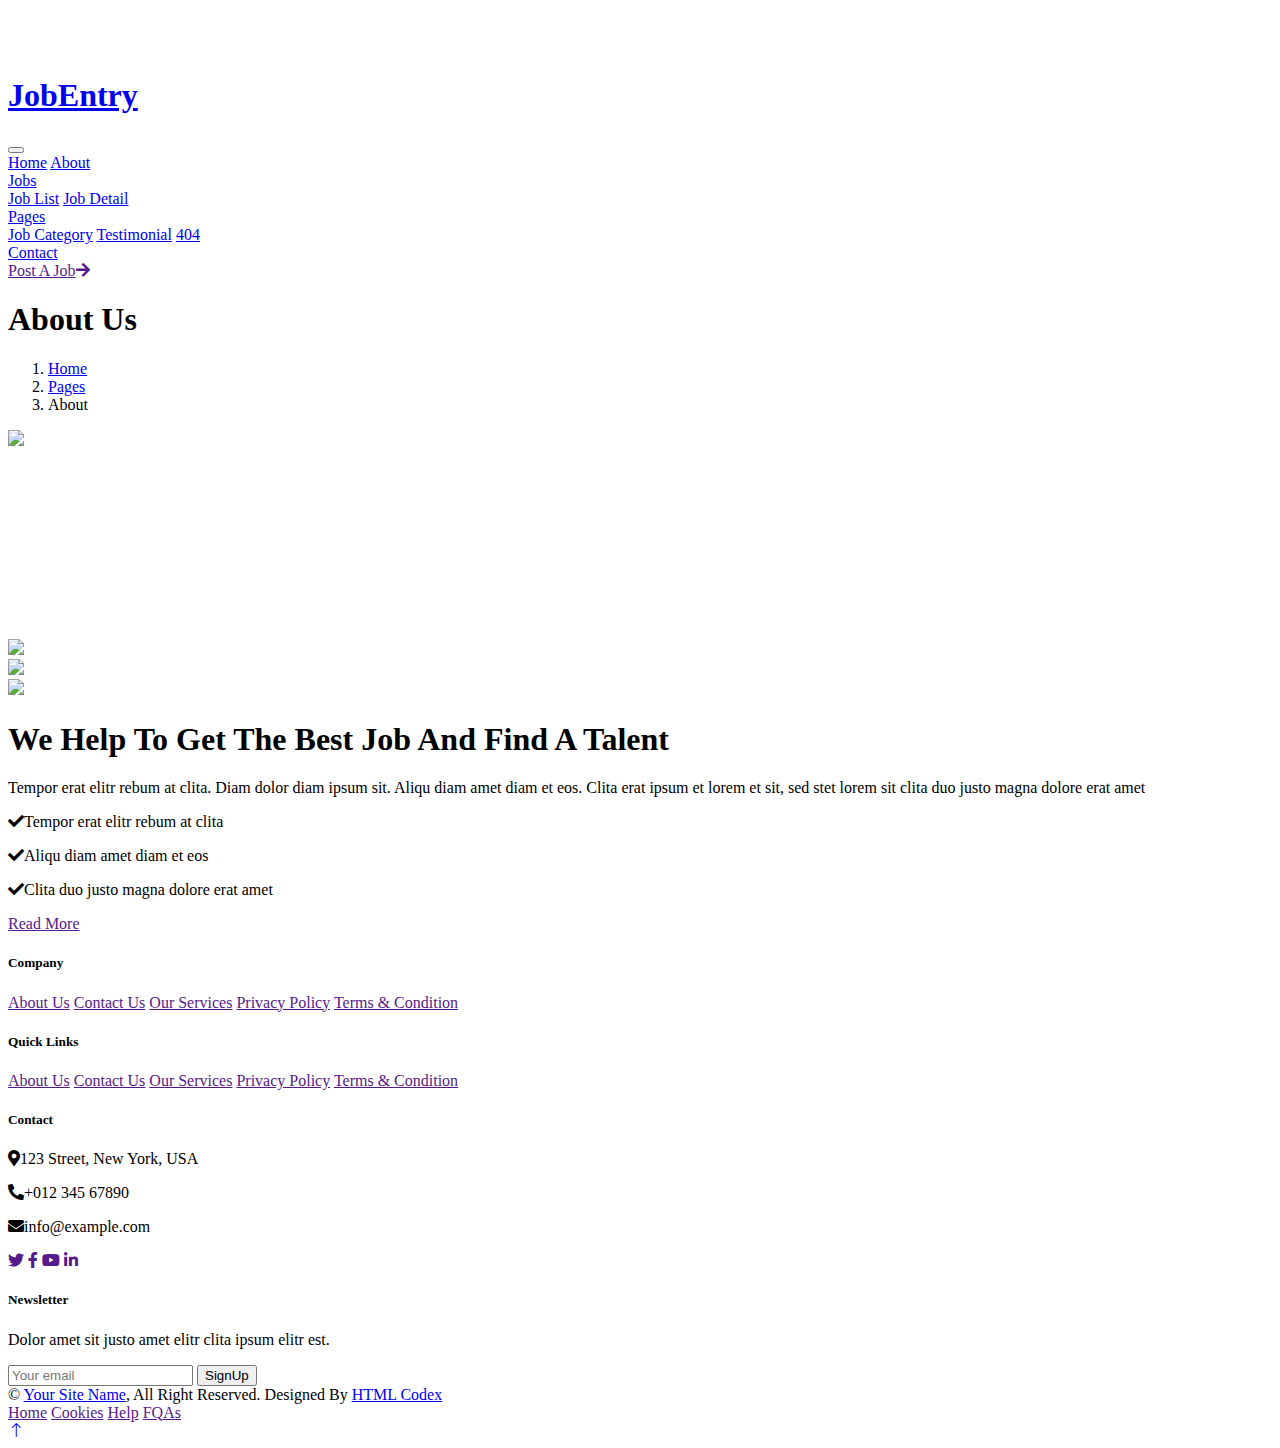
==== about.html @ 3e669196 "Add files via upload" ====
<!DOCTYPE html>
<html lang="en">

<head>
    <meta charset="utf-8">
    <title>JobEntry - Job Portal Website Template</title>
    <meta content="width=device-width, initial-scale=1.0" name="viewport">
    <meta content="" name="keywords">
    <meta content="" name="description">

    <!-- Favicon -->
    <link href="img/favicon.ico" rel="icon">

    <!-- Google Web Fonts -->
    <link rel="preconnect" href="https://fonts.googleapis.com">
    <link rel="preconnect" href="https://fonts.gstatic.com" crossorigin>
    <link href="https://fonts.googleapis.com/css2?family=Heebo:wght@400;500;600&family=Inter:wght@700;800&display=swap" rel="stylesheet">
    
    <!-- Icon Font Stylesheet -->
    <link href="https://cdnjs.cloudflare.com/ajax/libs/font-awesome/5.10.0/css/all.min.css" rel="stylesheet">
    <link href="https://cdn.jsdelivr.net/npm/bootstrap-icons@1.4.1/font/bootstrap-icons.css" rel="stylesheet">

    <!-- Libraries Stylesheet -->
    <link href="lib/animate/animate.min.css" rel="stylesheet">
    <link href="lib/owlcarousel/assets/owl.carousel.min.css" rel="stylesheet">

    <!-- Customized Bootstrap Stylesheet -->
    <link href="css/bootstrap.min.css" rel="stylesheet">

    <!-- Template Stylesheet -->
    <link href="css/style.css" rel="stylesheet">
</head>

<body>
    <div class="container-xxl bg-white p-0">
        <!-- Spinner Start -->
        <div id="spinner" class="show bg-white position-fixed translate-middle w-100 vh-100 top-50 start-50 d-flex align-items-center justify-content-center">
            <div class="spinner-border text-primary" style="width: 3rem; height: 3rem;" role="status">
                <span class="sr-only">Loading...</span>
            </div>
        </div>
        <!-- Spinner End -->


        <!-- Navbar Start -->
        <nav class="navbar navbar-expand-lg bg-white navbar-light shadow sticky-top p-0">
            <a href="index.html" class="navbar-brand d-flex align-items-center text-center py-0 px-4 px-lg-5">
                <h1 class="m-0 text-primary">JobEntry</h1>
            </a>
            <button type="button" class="navbar-toggler me-4" data-bs-toggle="collapse" data-bs-target="#navbarCollapse">
                <span class="navbar-toggler-icon"></span>
            </button>
            <div class="collapse navbar-collapse" id="navbarCollapse">
                <div class="navbar-nav ms-auto p-4 p-lg-0">
                    <a href="index.html" class="nav-item nav-link">Home</a>
                    <a href="about.html" class="nav-item nav-link active">About</a>
                    <div class="nav-item dropdown">
                        <a href="#" class="nav-link dropdown-toggle" data-bs-toggle="dropdown">Jobs</a>
                        <div class="dropdown-menu rounded-0 m-0">
                            <a href="job-list.html" class="dropdown-item">Job List</a>
                            <a href="job-detail.html" class="dropdown-item">Job Detail</a>
                        </div>
                    </div>
                    <div class="nav-item dropdown">
                        <a href="#" class="nav-link dropdown-toggle" data-bs-toggle="dropdown">Pages</a>
                        <div class="dropdown-menu rounded-0 m-0">
                            <a href="category.html" class="dropdown-item">Job Category</a>
                            <a href="testimonial.html" class="dropdown-item">Testimonial</a>
                            <a href="404.html" class="dropdown-item">404</a>
                        </div>
                    </div>
                    <a href="contact.html" class="nav-item nav-link">Contact</a>
                </div>
                <a href="" class="btn btn-primary rounded-0 py-4 px-lg-5 d-none d-lg-block">Post A Job<i class="fa fa-arrow-right ms-3"></i></a>
            </div>
        </nav>
        <!-- Navbar End -->


        <!-- Header End -->
        <div class="container-xxl py-5 bg-dark page-header mb-5">
            <div class="container my-5 pt-5 pb-4">
                <h1 class="display-3 text-white mb-3 animated slideInDown">About Us</h1>
                <nav aria-label="breadcrumb">
                    <ol class="breadcrumb text-uppercase">
                        <li class="breadcrumb-item"><a href="#">Home</a></li>
                        <li class="breadcrumb-item"><a href="#">Pages</a></li>
                        <li class="breadcrumb-item text-white active" aria-current="page">About</li>
                    </ol>
                </nav>
            </div>
        </div>
        <!-- Header End -->


        <!-- About Start -->
        <div class="container-xxl py-5">
            <div class="container">
                <div class="row g-5 align-items-center">
                    <div class="col-lg-6 wow fadeIn" data-wow-delay="0.1s">
                        <div class="row g-0 about-bg rounded overflow-hidden">
                            <div class="col-6 text-start">
                                <img class="img-fluid w-100" src="img/about-1.jpg">
                            </div>
                            <div class="col-6 text-start">
                                <img class="img-fluid" src="img/about-2.jpg" style="width: 85%; margin-top: 15%;">
                            </div>
                            <div class="col-6 text-end">
                                <img class="img-fluid" src="img/about-3.jpg" style="width: 85%;">
                            </div>
                            <div class="col-6 text-end">
                                <img class="img-fluid w-100" src="img/about-4.jpg">
                            </div>
                        </div>
                    </div>
                    <div class="col-lg-6 wow fadeIn" data-wow-delay="0.5s">
                        <h1 class="mb-4">We Help To Get The Best Job And Find A Talent</h1>
                        <p class="mb-4">Tempor erat elitr rebum at clita. Diam dolor diam ipsum sit. Aliqu diam amet diam et eos. Clita erat ipsum et lorem et sit, sed stet lorem sit clita duo justo magna dolore erat amet</p>
                        <p><i class="fa fa-check text-primary me-3"></i>Tempor erat elitr rebum at clita</p>
                        <p><i class="fa fa-check text-primary me-3"></i>Aliqu diam amet diam et eos</p>
                        <p><i class="fa fa-check text-primary me-3"></i>Clita duo justo magna dolore erat amet</p>
                        <a class="btn btn-primary py-3 px-5 mt-3" href="">Read More</a>
                    </div>
                </div>
            </div>
        </div>
        <!-- About End -->


        <!-- Footer Start -->
        <div class="container-fluid bg-dark text-white-50 footer pt-5 mt-5 wow fadeIn" data-wow-delay="0.1s">
            <div class="container py-5">
                <div class="row g-5">
                    <div class="col-lg-3 col-md-6">
                        <h5 class="text-white mb-4">Company</h5>
                        <a class="btn btn-link text-white-50" href="">About Us</a>
                        <a class="btn btn-link text-white-50" href="">Contact Us</a>
                        <a class="btn btn-link text-white-50" href="">Our Services</a>
                        <a class="btn btn-link text-white-50" href="">Privacy Policy</a>
                        <a class="btn btn-link text-white-50" href="">Terms & Condition</a>
                    </div>
                    <div class="col-lg-3 col-md-6">
                        <h5 class="text-white mb-4">Quick Links</h5>
                        <a class="btn btn-link text-white-50" href="">About Us</a>
                        <a class="btn btn-link text-white-50" href="">Contact Us</a>
                        <a class="btn btn-link text-white-50" href="">Our Services</a>
                        <a class="btn btn-link text-white-50" href="">Privacy Policy</a>
                        <a class="btn btn-link text-white-50" href="">Terms & Condition</a>
                    </div>
                    <div class="col-lg-3 col-md-6">
                        <h5 class="text-white mb-4">Contact</h5>
                        <p class="mb-2"><i class="fa fa-map-marker-alt me-3"></i>123 Street, New York, USA</p>
                        <p class="mb-2"><i class="fa fa-phone-alt me-3"></i>+012 345 67890</p>
                        <p class="mb-2"><i class="fa fa-envelope me-3"></i>info@example.com</p>
                        <div class="d-flex pt-2">
                            <a class="btn btn-outline-light btn-social" href=""><i class="fab fa-twitter"></i></a>
                            <a class="btn btn-outline-light btn-social" href=""><i class="fab fa-facebook-f"></i></a>
                            <a class="btn btn-outline-light btn-social" href=""><i class="fab fa-youtube"></i></a>
                            <a class="btn btn-outline-light btn-social" href=""><i class="fab fa-linkedin-in"></i></a>
                        </div>
                    </div>
                    <div class="col-lg-3 col-md-6">
                        <h5 class="text-white mb-4">Newsletter</h5>
                        <p>Dolor amet sit justo amet elitr clita ipsum elitr est.</p>
                        <div class="position-relative mx-auto" style="max-width: 400px;">
                            <input class="form-control bg-transparent w-100 py-3 ps-4 pe-5" type="text" placeholder="Your email">
                            <button type="button" class="btn btn-primary py-2 position-absolute top-0 end-0 mt-2 me-2">SignUp</button>
                        </div>
                    </div>
                </div>
            </div>
            <div class="container">
                <div class="copyright">
                    <div class="row">
                        <div class="col-md-6 text-center text-md-start mb-3 mb-md-0">
                            &copy; <a class="border-bottom" href="#">Your Site Name</a>, All Right Reserved. 
							
							<!--/*** This template is free as long as you keep the footer author’s credit link/attribution link/backlink. If you'd like to use the template without the footer author’s credit link/attribution link/backlink, you can purchase the Credit Removal License from "https://htmlcodex.com/credit-removal". Thank you for your support. ***/-->
							Designed By <a class="border-bottom" href="https://htmlcodex.com">HTML Codex</a>
                        </div>
                        <div class="col-md-6 text-center text-md-end">
                            <div class="footer-menu">
                                <a href="">Home</a>
                                <a href="">Cookies</a>
                                <a href="">Help</a>
                                <a href="">FQAs</a>
                            </div>
                        </div>
                    </div>
                </div>
            </div>
        </div>
        <!-- Footer End -->


        <!-- Back to Top -->
        <a href="#" class="btn btn-lg btn-primary btn-lg-square back-to-top"><i class="bi bi-arrow-up"></i></a>
    </div>

    <!-- JavaScript Libraries -->
    <script src="https://code.jquery.com/jquery-3.4.1.min.js"></script>
    <script src="https://cdn.jsdelivr.net/npm/bootstrap@5.0.0/dist/js/bootstrap.bundle.min.js"></script>
    <script src="lib/wow/wow.min.js"></script>
    <script src="lib/easing/easing.min.js"></script>
    <script src="lib/waypoints/waypoints.min.js"></script>
    <script src="lib/owlcarousel/owl.carousel.min.js"></script>

    <!-- Template Javascript -->
    <script src="js/main.js"></script>
</body>

</html>
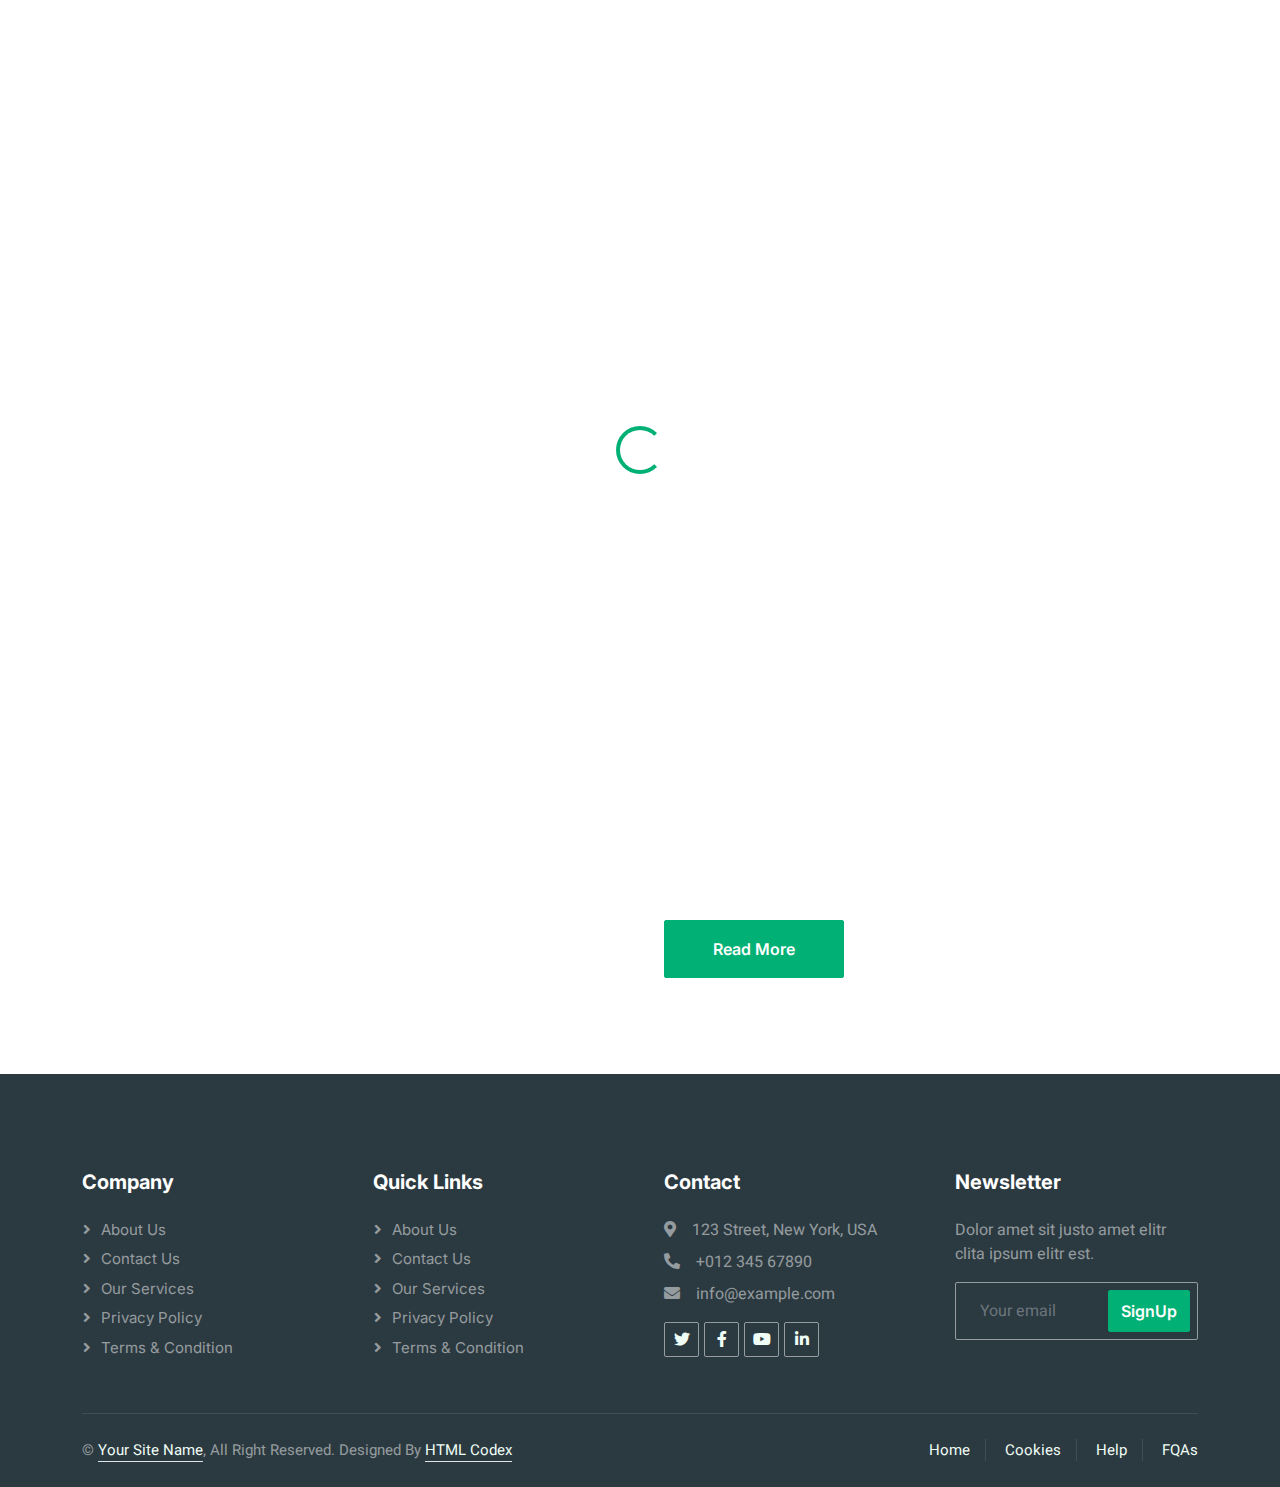
==== commit 195abdeb: "Update about.html" ====
--- a/about.html
+++ b/about.html
@@ -9,7 +9,7 @@
     <meta content="" name="description">
 
     <!-- Favicon -->
-    <link href="img/favicon.ico" rel="icon">
+    <link href="./favicon.ico" rel="icon">
 
     <!-- Google Web Fonts -->
     <link rel="preconnect" href="https://fonts.googleapis.com">
@@ -21,14 +21,14 @@
     <link href="https://cdn.jsdelivr.net/npm/bootstrap-icons@1.4.1/font/bootstrap-icons.css" rel="stylesheet">
 
     <!-- Libraries Stylesheet -->
-    <link href="lib/animate/animate.min.css" rel="stylesheet">
-    <link href="lib/owlcarousel/assets/owl.carousel.min.css" rel="stylesheet">
+    <link href="./animate.min.css" rel="stylesheet">
+    <link href="./owl.carousel.min.css" rel="stylesheet">
 
     <!-- Customized Bootstrap Stylesheet -->
-    <link href="css/bootstrap.min.css" rel="stylesheet">
+    <link href="./bootstrap.min.css" rel="stylesheet">
 
     <!-- Template Stylesheet -->
-    <link href="css/style.css" rel="stylesheet">
+    <link href="./style.css" rel="stylesheet">
 </head>
 
 <body>
@@ -209,4 +209,4 @@
     <script src="js/main.js"></script>
 </body>
 
-</html>+</html>
--- a/style.css
+++ b/style.css
@@ -0,0 +1,393 @@
+/********** Template CSS **********/
+:root {
+    --primary: #00B074;
+    --secondary: #2B9BFF;
+    --light: #EFFDF5;
+    --dark: #2B3940;
+}
+
+.back-to-top {
+    position: fixed;
+    display: none;
+    right: 45px;
+    bottom: 45px;
+    z-index: 99;
+}
+
+
+/*** Spinner ***/
+#spinner {
+    opacity: 0;
+    visibility: hidden;
+    transition: opacity .5s ease-out, visibility 0s linear .5s;
+    z-index: 99999;
+}
+
+#spinner.show {
+    transition: opacity .5s ease-out, visibility 0s linear 0s;
+    visibility: visible;
+    opacity: 1;
+}
+
+
+/*** Button ***/
+.btn {
+    font-family: 'Inter', sans-serif;
+    font-weight: 600;
+    transition: .5s;
+}
+
+.btn.btn-primary,
+.btn.btn-secondary {
+    color: #FFFFFF;
+}
+
+.btn-square {
+    width: 38px;
+    height: 38px;
+}
+
+.btn-sm-square {
+    width: 32px;
+    height: 32px;
+}
+
+.btn-lg-square {
+    width: 48px;
+    height: 48px;
+}
+
+.btn-square,
+.btn-sm-square,
+.btn-lg-square {
+    padding: 0;
+    display: flex;
+    align-items: center;
+    justify-content: center;
+    font-weight: normal;
+    border-radius: 2px;
+}
+
+
+/*** Navbar ***/
+.navbar .dropdown-toggle::after {
+    border: none;
+    content: "\f107";
+    font-family: "Font Awesome 5 Free";
+    font-weight: 900;
+    vertical-align: middle;
+    margin-left: 5px;
+    transition: .5s;
+}
+
+.navbar .dropdown-toggle[aria-expanded=true]::after {
+    transform: rotate(-180deg);
+}
+
+.navbar-dark .navbar-nav .nav-link,
+.navbar-light .navbar-nav .nav-link {
+    margin-right: 30px;
+    padding: 25px 0;
+    color: #FFFFFF;
+    font-size: 15px;
+    text-transform: uppercase;
+    outline: none;
+}
+
+.navbar-dark .navbar-nav .nav-link:hover,
+.navbar-dark .navbar-nav .nav-link.active,
+.navbar-light .navbar-nav .nav-link:hover,
+.navbar-light .navbar-nav .nav-link.active {
+    color: var(--primary);
+}
+
+@media (max-width: 991.98px) {
+    .navbar-dark .navbar-nav .nav-link,
+    .navbar-light .navbar-nav .nav-link  {
+        margin-right: 0;
+        padding: 10px 0;
+    }
+
+    .navbar-light .navbar-nav {
+        border-top: 1px solid #EEEEEE;
+    }
+}
+
+.navbar-light .navbar-brand,
+.navbar-light a.btn {
+    height: 75px;
+}
+
+.navbar-light .navbar-nav .nav-link {
+    color: var(--dark);
+    font-weight: 500;
+}
+
+.navbar-light.sticky-top {
+    top: -100px;
+    transition: .5s;
+}
+
+@media (min-width: 992px) {
+    .navbar .nav-item .dropdown-menu {
+        display: block;
+        top: 100%;
+        margin-top: 0;
+        transform: rotateX(-75deg);
+        transform-origin: 0% 0%;
+        opacity: 0;
+        visibility: hidden;
+        transition: .5s;
+        
+    }
+
+    .navbar .nav-item:hover .dropdown-menu {
+        transform: rotateX(0deg);
+        visibility: visible;
+        transition: .5s;
+        opacity: 1;
+    }
+}
+
+
+/*** Header ***/
+.header-carousel .container,
+.page-header .container {
+    position: relative;
+    padding: 45px 0 45px 35px;
+    border-left: 15px solid var(--primary);
+}
+
+.header-carousel .container::before,
+.header-carousel .container::after,
+.page-header .container::before,
+.page-header .container::after {
+    position: absolute;
+    content: "";
+    top: 0;
+    left: 0;
+    width: 100px;
+    height: 15px;
+    background: var(--primary);
+}
+
+.header-carousel .container::after,
+.page-header .container::after {
+    top: 100%;
+    margin-top: -15px;
+}
+
+@media (max-width: 768px) {
+    .header-carousel .owl-carousel-item {
+        position: relative;
+        min-height: 500px;
+    }
+    
+    .header-carousel .owl-carousel-item img {
+        position: absolute;
+        width: 100%;
+        height: 100%;
+        object-fit: cover;
+    }
+
+    .header-carousel .owl-carousel-item p {
+        font-size: 14px !important;
+        font-weight: 400 !important;
+    }
+
+    .header-carousel .owl-carousel-item h1 {
+        font-size: 30px;
+        font-weight: 600;
+    }
+}
+
+.header-carousel .owl-nav {
+    position: absolute;
+    top: 50%;
+    right: 8%;
+    transform: translateY(-50%);
+    display: flex;
+    flex-direction: column;
+}
+
+.header-carousel .owl-nav .owl-prev,
+.header-carousel .owl-nav .owl-next {
+    margin: 7px 0;
+    width: 45px;
+    height: 45px;
+    display: flex;
+    align-items: center;
+    justify-content: center;
+    color: #FFFFFF;
+    background: transparent;
+    border: 1px solid #FFFFFF;
+    border-radius: 2px;
+    font-size: 22px;
+    transition: .5s;
+}
+
+.header-carousel .owl-nav .owl-prev:hover,
+.header-carousel .owl-nav .owl-next:hover {
+    background: var(--primary);
+    border-color: var(--primary);
+}
+
+.page-header {
+    background: linear-gradient(rgba(43, 57, 64, .5), rgba(43, 57, 64, .5)), url("carousel-1.jpg") center center no-repeat;
+    background-size: cover;
+}
+
+.breadcrumb-item + .breadcrumb-item::before {
+    color: var(--light);
+}
+
+
+/*** About ***/
+.about-bg {
+    background-image: -webkit-repeating-radial-gradient(center center, rgba(0, 0, 0, 0.2), rgba(0, 0, 0, 0.2) 1px, transparent 1px, transparent 100%);
+    background-image: -moz-repeating-radial-gradient(center center, rgba(0, 0, 0, 0.2), rgba(0, 0, 0, 0.2) 1px, transparent 1px, transparent 100%);
+    background-image: -ms-repeating-radial-gradient(center center, rgba(0, 0, 0, 0.2), rgba(0, 0, 0, 0.2) 1px, transparent 1px, transparent 100%);
+    background-image: -o-repeating-radial-gradient(center center, rgba(0, 0, 0, 0.2), rgba(0, 0, 0, 0.2) 1px, transparent 1px, transparent 100%);
+    background-image: repeating-radial-gradient(center center, rgba(0, 0, 0, 0.2), rgba(0, 0, 0, 0.2) 1px, transparent 1px, transparent 100%);
+    background-size: 5px 5px;
+}
+
+
+/*** Category ***/
+.cat-item {
+    display: block;
+    box-shadow: 0 0 45px rgba(0, 0, 0, .08);
+    border: 1px solid transparent;
+    transition: .5s;
+}
+
+.cat-item:hover {
+    border-color: rgba(0, 0, 0, .08);
+    box-shadow: none;
+}
+
+
+/*** Job Listing ***/
+.nav-pills .nav-item .active {
+    border-bottom: 2px solid var(--primary);
+}
+
+.job-item {
+    border: 1px solid transparent;
+    border-radius: 2px;
+    box-shadow: 0 0 45px rgba(0, 0, 0, .08);
+    transition: .5s;
+}
+
+.job-item:hover {
+    border-color: rgba(0, 0, 0, .08);
+    box-shadow: none;
+}
+
+
+/*** Testimonial ***/
+.testimonial-carousel .owl-item .testimonial-item,
+.testimonial-carousel .owl-item.center .testimonial-item * {
+    transition: .5s;
+}
+
+.testimonial-carousel .owl-item.center .testimonial-item {
+    background: var(--primary) !important;
+}
+
+.testimonial-carousel .owl-item.center .testimonial-item * {
+    color: #FFFFFF !important;
+}
+
+.testimonial-carousel .owl-dots {
+    margin-top: 24px;
+    display: flex;
+    align-items: flex-end;
+    justify-content: center;
+}
+
+.testimonial-carousel .owl-dot {
+    position: relative;
+    display: inline-block;
+    margin: 0 5px;
+    width: 15px;
+    height: 15px;
+    border: 5px solid var(--primary);
+    border-radius: 2px;
+    transition: .5s;
+}
+
+.testimonial-carousel .owl-dot.active {
+    background: var(--dark);
+    border-color: var(--primary);
+}
+
+
+/*** Footer ***/
+.footer .btn.btn-social {
+    margin-right: 5px;
+    width: 35px;
+    height: 35px;
+    display: flex;
+    align-items: center;
+    justify-content: center;
+    color: var(--light);
+    border: 1px solid rgba(255,255,255,0.5);
+    border-radius: 2px;
+    transition: .3s;
+}
+
+.footer .btn.btn-social:hover {
+    color: var(--primary);
+    border-color: var(--light);
+}
+
+.footer .btn.btn-link {
+    display: block;
+    margin-bottom: 5px;
+    padding: 0;
+    text-align: left;
+    font-size: 15px;
+    font-weight: normal;
+    text-transform: capitalize;
+    transition: .3s;
+}
+
+.footer .btn.btn-link::before {
+    position: relative;
+    content: "\f105";
+    font-family: "Font Awesome 5 Free";
+    font-weight: 900;
+    margin-right: 10px;
+}
+
+.footer .btn.btn-link:hover {
+    letter-spacing: 1px;
+    box-shadow: none;
+}
+
+.footer .form-control {
+    border-color: rgba(255,255,255,0.5);
+}
+
+.footer .copyright {
+    padding: 25px 0;
+    font-size: 15px;
+    border-top: 1px solid rgba(256, 256, 256, .1);
+}
+
+.footer .copyright a {
+    color: var(--light);
+}
+
+.footer .footer-menu a {
+    margin-right: 15px;
+    padding-right: 15px;
+    border-right: 1px solid rgba(255, 255, 255, .1);
+}
+
+.footer .footer-menu a:last-child {
+    margin-right: 0;
+    padding-right: 0;
+    border-right: none;
+}
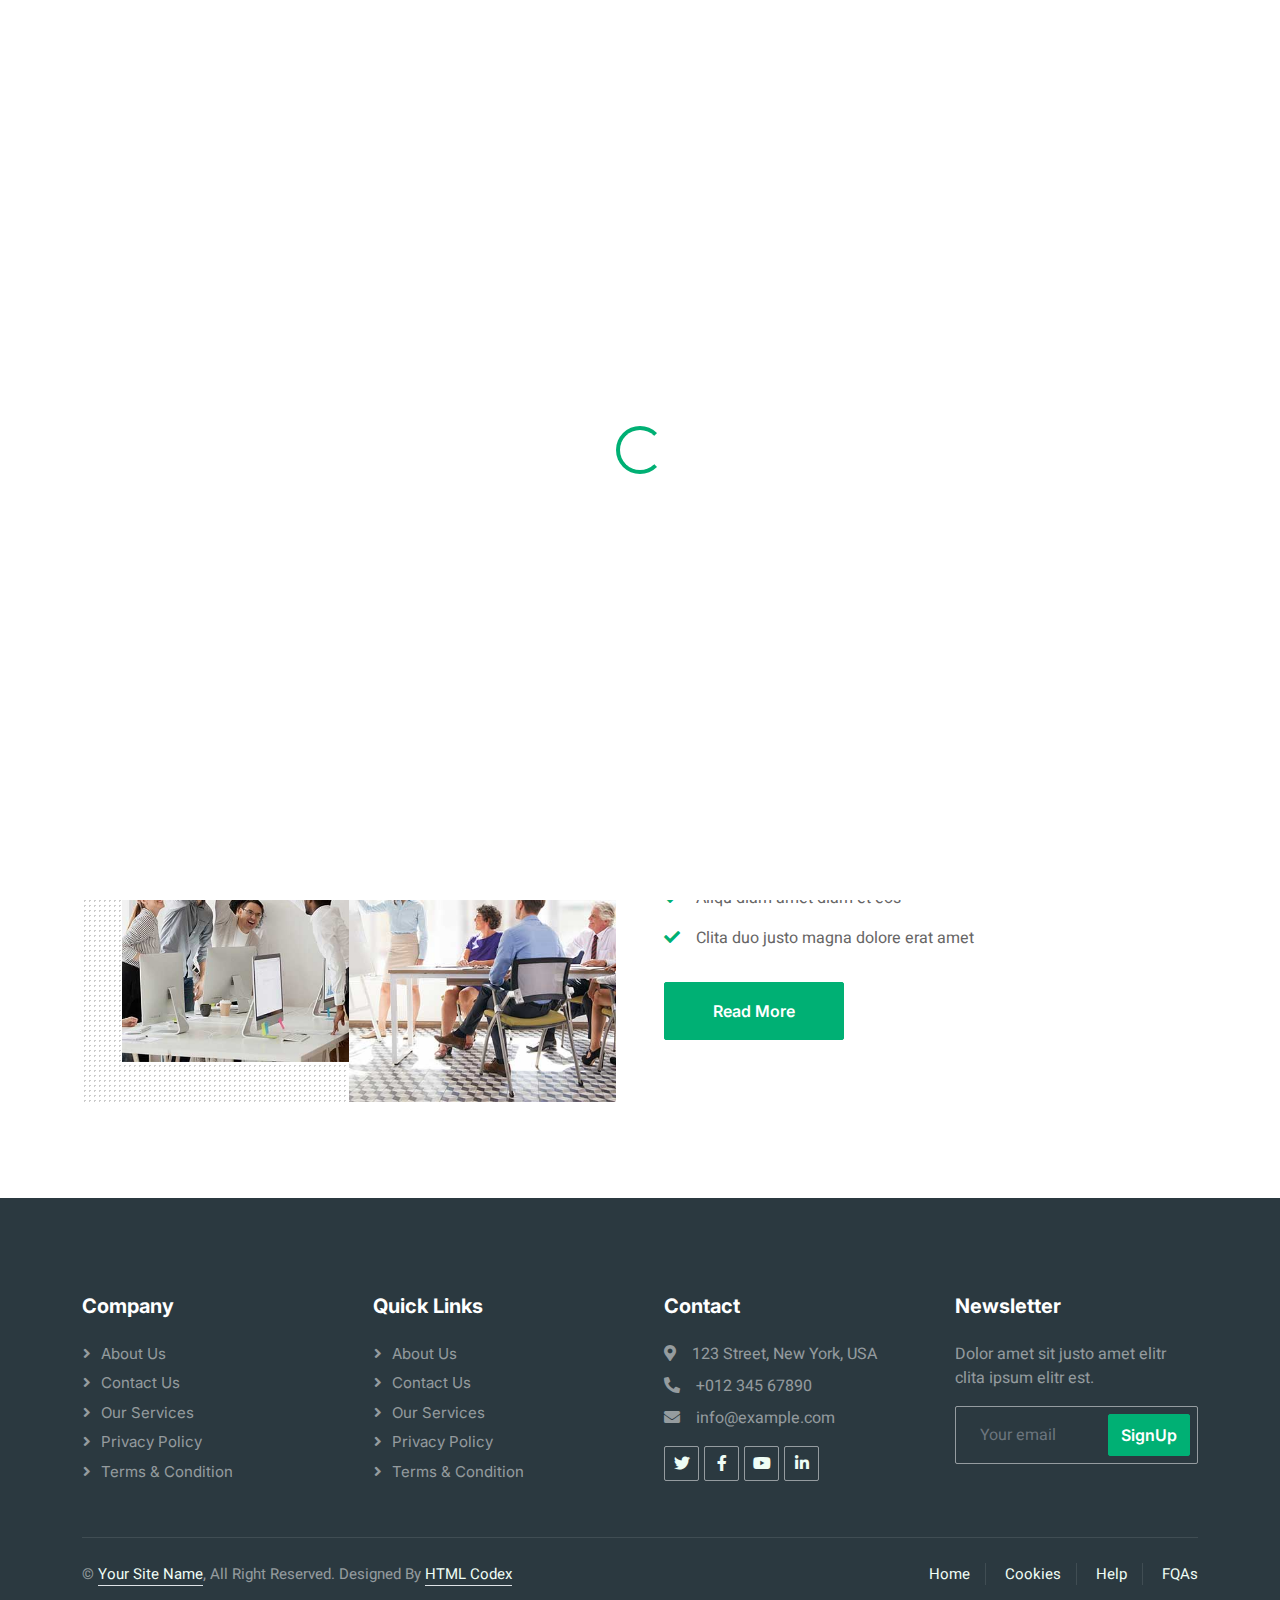
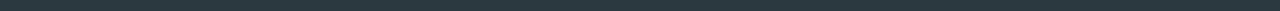
==== commit 5a000d23: "Update about.html" ====
--- a/about.html
+++ b/about.html
@@ -100,16 +100,16 @@
                     <div class="col-lg-6 wow fadeIn" data-wow-delay="0.1s">
                         <div class="row g-0 about-bg rounded overflow-hidden">
                             <div class="col-6 text-start">
-                                <img class="img-fluid w-100" src="img/about-1.jpg">
+                                <img class="img-fluid w-100" src="./about-1.jpg">
                             </div>
                             <div class="col-6 text-start">
-                                <img class="img-fluid" src="img/about-2.jpg" style="width: 85%; margin-top: 15%;">
+                                <img class="img-fluid" src="./about-2.jpg" style="width: 85%; margin-top: 15%;">
                             </div>
                             <div class="col-6 text-end">
-                                <img class="img-fluid" src="img/about-3.jpg" style="width: 85%;">
+                                <img class="img-fluid" src="./about-3.jpg" style="width: 85%;">
                             </div>
                             <div class="col-6 text-end">
-                                <img class="img-fluid w-100" src="img/about-4.jpg">
+                                <img class="img-fluid w-100" src="./about-4.jpg">
                             </div>
                         </div>
                     </div>
